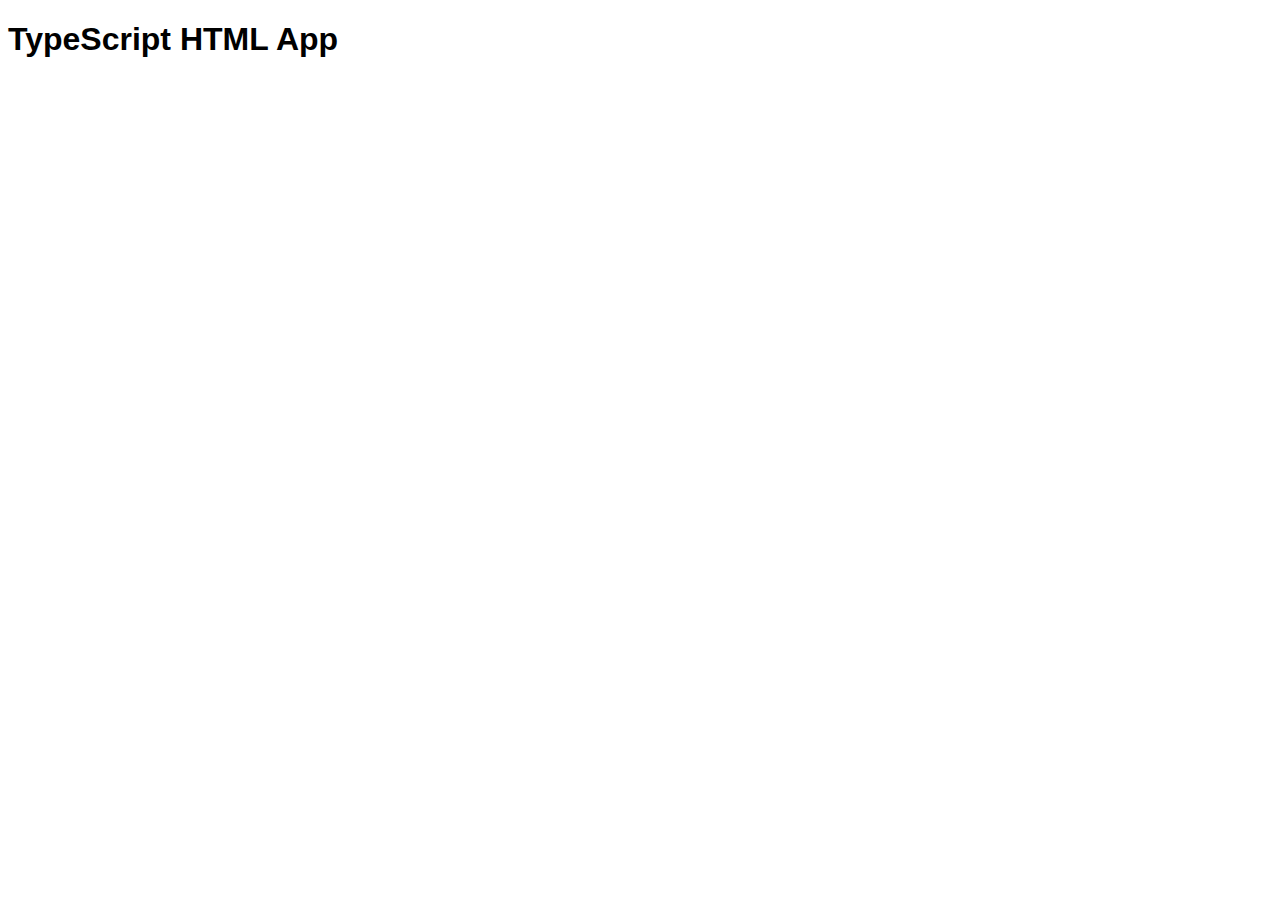
==== UnitTests/unit-tests.html @ df0ed471 "Initial commit" ====
﻿<!DOCTYPE html>

<html lang="en">
<head>
    <meta charset="utf-8" />
    <title>TypeScript HTML App</title>
    <link rel="stylesheet" href="unit-tests.css" type="text/css" />
    <script src="lib/jquery-2.1.1.min.js"></script>
    <script src="../src/TSprite/Base.js"></script>
    <script src="../src/TSprite/Collections.js"></script>
    <script src="tsUnit.js"></script>
    <script src="unit-tests.js"></script>
</head>
<body>
    <h1>TypeScript HTML App</h1>

    <div id="results"></div>
</body>
</html>
---- UnitTests/unit-tests.css ----
﻿body {
    font-family: 'Segoe UI', sans-serif;
}

span {
    font-style: italic;
}
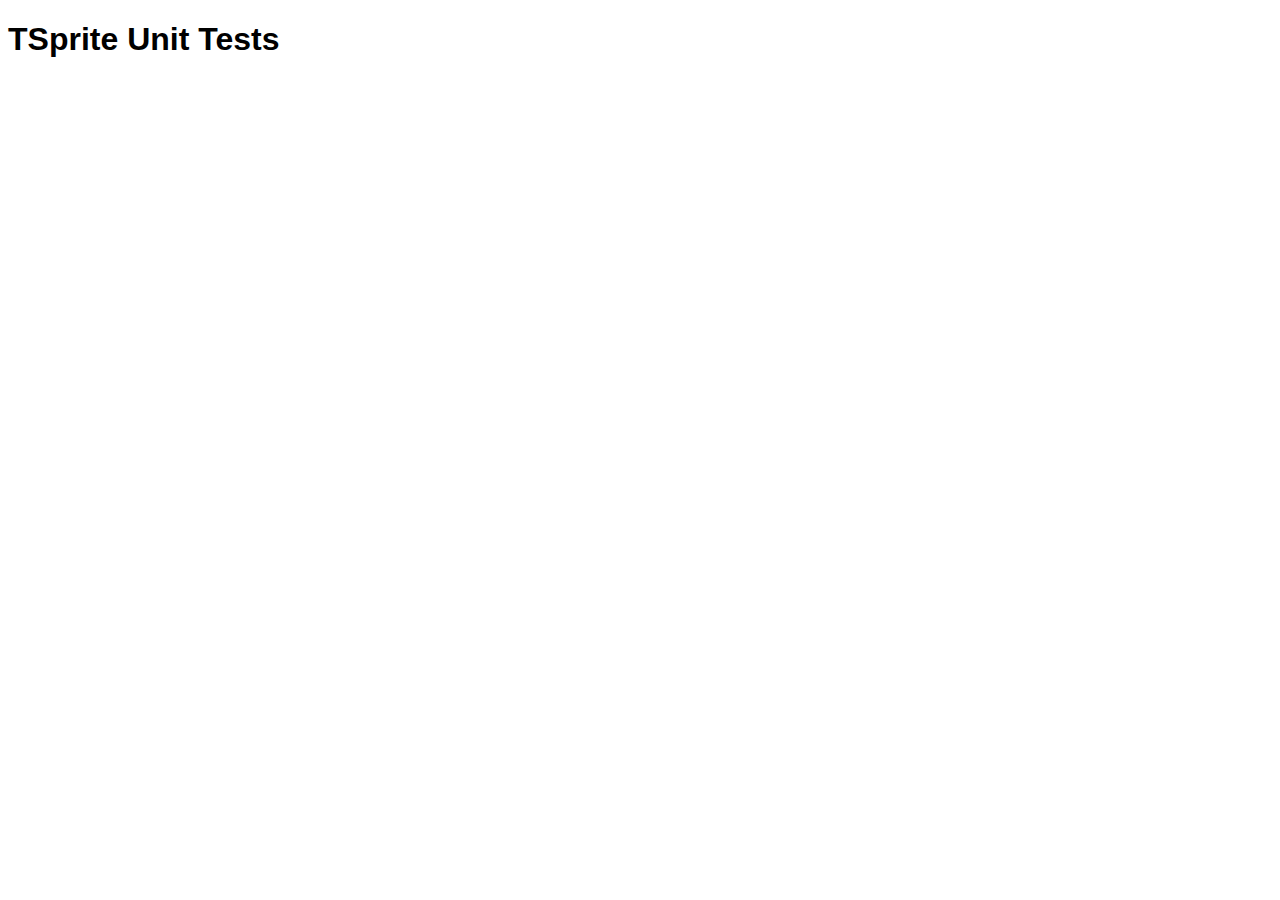
==== commit 5a360804: "Restructured project and fixed collision areas" ====
--- a/UnitTests/unit-tests.html
+++ b/UnitTests/unit-tests.html
@@ -3,16 +3,20 @@
 <html lang="en">
 <head>
     <meta charset="utf-8" />
-    <title>TypeScript HTML App</title>
+    <title>TSprite Unit Tests</title>
     <link rel="stylesheet" href="unit-tests.css" type="text/css" />
     <script src="lib/jquery-2.1.1.min.js"></script>
-    <script src="../src/TSprite/Base.js"></script>
-    <script src="../src/TSprite/Collections.js"></script>
-    <script src="tsUnit.js"></script>
+    <script src="../TSprite/Base.js"></script>
+    <script src="../TSprite/Collections.js"></script>
+    <script src="../TSprite/Panel.js"></script>
+    <script src="../TSprite/Canvas.js"></script>
+    <script src="TSTest.js"></script>
+    <script src="PanelTests.js"></script>
+    <script src="SpriteTests.js"></script>
     <script src="unit-tests.js"></script>
 </head>
 <body>
-    <h1>TypeScript HTML App</h1>
+    <h1>TSprite Unit Tests</h1>
 
     <div id="results"></div>
 </body>
